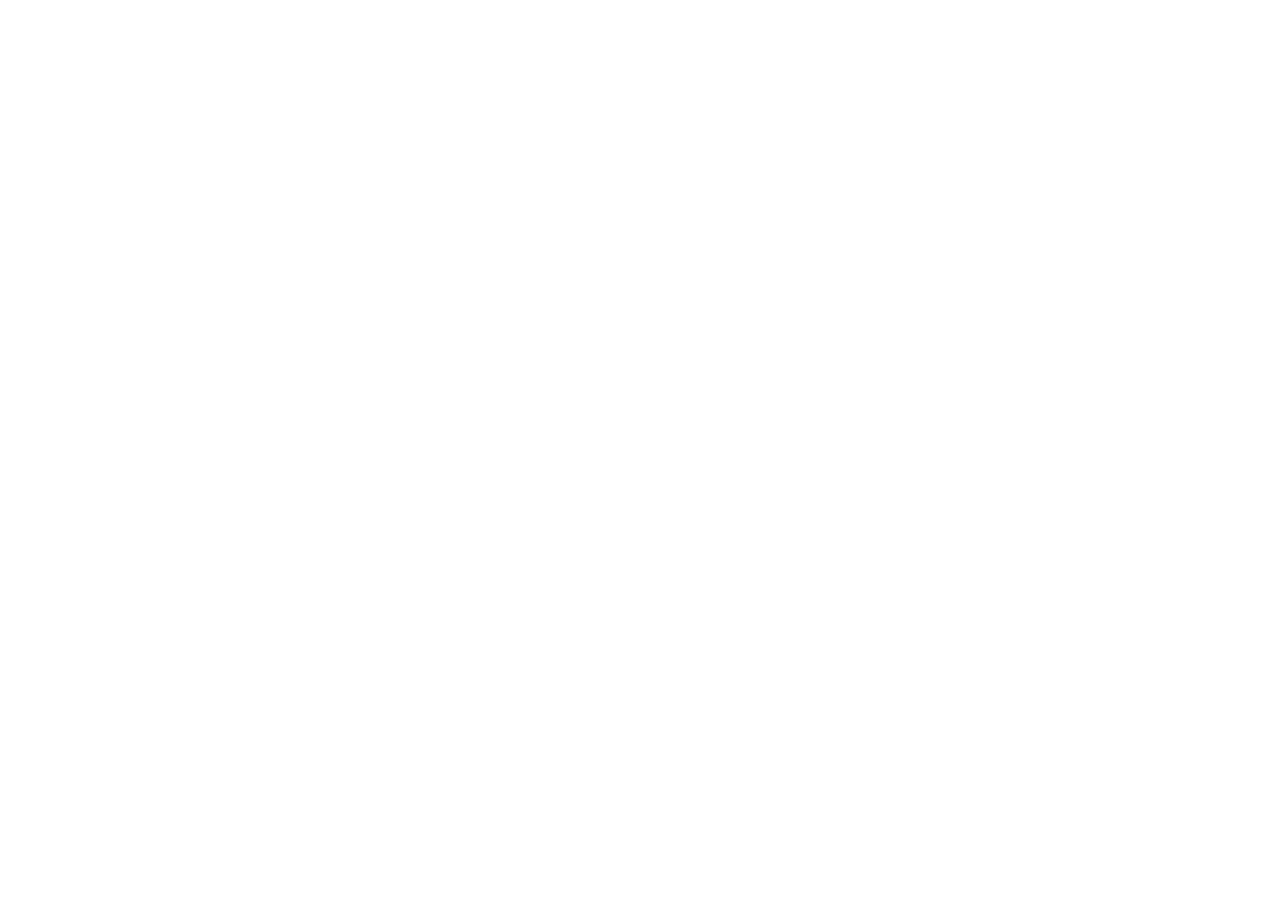
==== index.html @ d42e46c6 "أن شاء الله يشتغل" ====
<!DOCTYPE html>
<html lang="en">
<head>
    <meta charset="UTF-8">
    <meta name="viewport" content="width=device-width, initial-scale=1.0">
    <title>Derma</title>
    <link rel="stylesheet" href="css/style.css">
</head>
<body>
    
</body>
</html>
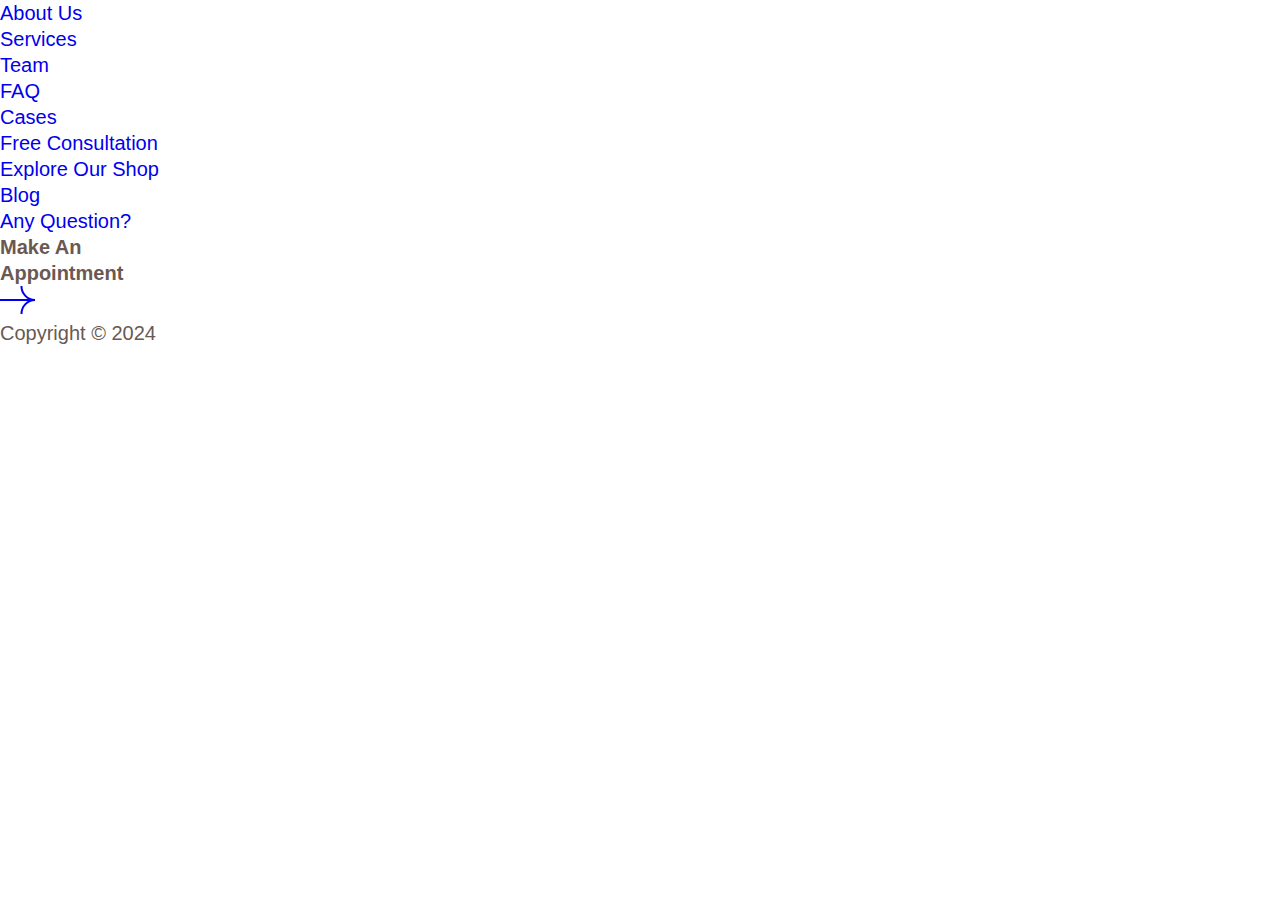
==== commit 23861486: "third" ====
--- a/index.html
+++ b/index.html
@@ -1,12 +1,138 @@
 <!DOCTYPE html>
 <html lang="en">
-<head>
-    <meta charset="UTF-8">
-    <meta name="viewport" content="width=device-width, initial-scale=1.0">
+  <head>
+    <meta charset="UTF-8" />
+    <meta name="viewport" content="width=device-width, initial-scale=1.0" />
     <title>Derma</title>
-    <link rel="stylesheet" href="css/style.css">
-</head>
-<body>
-    
-</body>
-</html>+    <link
+      rel="shortcut icon"
+      type="image/x-icon"
+      href="assets/img/logo/favicon.png"
+    />
+    <link rel="stylesheet" href="assets/css/pignose.calendar.css" />
+    <link rel="stylesheet" href="assets/css/animate.css" />
+    <link rel="stylesheet" href="assets/css/font-awesome.min.css" />
+    <link rel="stylesheet" href="assets/css/bootstrap.min.css" />
+    <link rel="stylesheet" href="assets/css/main.css" />
+  </head>
+  <body>
+    <header></header>
+    <main>
+      <section></section>
+    </main>
+    <footer>
+      <div class="footer-area theme-bg">
+        <div class="footer-top-4">
+          <div class="container">
+            <div class="footer-top-4-border pt-85">
+              <div class="row">
+                <div class="col-lg-3 col-md-6 col-sm-6">
+                  <div
+                    class="footer-widget footer-4-col-1 mb-80 wow fadeInUp"
+                    data-wow-duration="1s"
+                    data-wow-delay=".2s"
+                  >
+                    <div class="footer-link">
+                      <ul>
+                        <li><a href="about.html">About Us</a></li>
+                        <li><a href="services.html">Services</a></li>
+                        <li><a href="team.html">Team</a></li>
+                        <li><a href="faq.html">FAQ</a></li>
+                        <li><a href="case.html">Cases</a></li>
+                      </ul>
+                    </div>
+                  </div>
+                </div>
+                <div class="col-lg-3 col-md-6 col-sm-6">
+                  <div
+                    class="footer-widget footer-4-col-2 mb-80 wow fadeInUp"
+                    data-wow-duration="1s"
+                    data-wow-delay=".4s"
+                  >
+                    <div class="footer-link">
+                      <ul>
+                        <li>
+                          <a href="appointment.html">Free Consultation</a>
+                        </li>
+                        <li><a href="shop.html">Explore Our Shop</a></li>
+                        <li><a href="blog.html">Blog</a></li>
+                        <li><a href="contact.html">Any Question?</a></li>
+                      </ul>
+                    </div>
+                  </div>
+                </div>
+                <div class="col-lg-6 col-md-10 col-sm-8">
+                  <div
+                    class="footer-widget footer-4-col-3 mb-80 wow fadeInUp"
+                    data-wow-duration="1s"
+                    data-wow-delay=".6s"
+                  >
+                    <div
+                      class="footer-appoinment d-flex justify-content-between align-items-end"
+                    >
+                      <h4 class="appoinment">
+                        Make An <br />
+                        Appointment
+                      </h4>
+                      <a href="appointment.html"
+                        ><span>
+                          <svg
+                            width="35"
+                            height="28"
+                            viewBox="0 0 35 28"
+                            fill="none"
+                            xmlns="http://www.w3.org/2000/svg"
+                          >
+                            <g clip-path="url(#clip0_326_645)">
+                              <path
+                                d="M0 13.9954H35"
+                                stroke="currentColor"
+                                stroke-width="2"
+                                stroke-miterlimit="10"
+                              ></path>
+                              <path
+                                d="M21.4453 0C21.4453 7.73574 27.5079 13.9953 35.0001 13.9953"
+                                stroke="currentColor"
+                                stroke-width="2"
+                                stroke-miterlimit="10"
+                              ></path>
+                              <path
+                                d="M35.0001 13.9954C27.5079 13.9954 21.4453 20.255 21.4453 27.9907"
+                                stroke="currentColor"
+                                stroke-width="2"
+                                stroke-miterlimit="10"
+                              ></path>
+                            </g>
+                            <defs>
+                              <clipPath id="clip0_326_645">
+                                <rect
+                                  width="35"
+                                  height="28"
+                                  fill="white"
+                                ></rect>
+                              </clipPath>
+                            </defs>
+                          </svg> </span
+                      ></a>
+                    </div>
+                  </div>
+                </div>
+              </div>
+            </div>
+          </div>
+        </div>
+        <div class="footer-bottom-4 theme-bg">
+          <div class="container">
+            <div class="row">
+              <div class="col-lg-12">
+                <div class="footer-copyright text-center">
+                  <span>Copyright © 2024</span>
+                </div>
+              </div>
+            </div>
+          </div>
+        </div>
+      </div>
+    </footer>
+  </body>
+</html>
--- a/assets/css/pignose.calendar.css
+++ b/assets/css/pignose.calendar.css
@@ -0,0 +1,413 @@
+@font-face {
+  font-family: 'pignose-calendar-icon';
+  src: url('../fonts/pignose.calendar.eot?gpa4vl');
+  src: url('../fonts/pignose.calendar.eot?gpa4vl#iefix') format('embedded-opentype'), url('../fonts/pignose.calendar.ttf?gpa4vl') format('truetype'), url('../fonts/pignose.calendar.woff?gpa4vl') format('woff'), url('../fonts/pignose.calendar.svg?gpa4vl#pignose.calendar') format('svg');
+  font-weight: normal;
+  font-style: normal;
+}
+.pignose-calendar .icon-arrow-left,
+.pignose-calendar .icon-arrow-right {
+  font-family: 'pignose-calendar-icon' !important;
+  speak: none;
+  font-style: normal;
+  font-weight: normal;
+  font-variant: normal;
+  text-transform: none;
+  line-height: 1;
+}
+.pignose-calendar .icon-arrow-left:before {
+  content: '\e90b';
+}
+.pignose-calendar .icon-arrow-right:before {
+  content: '\e90a';
+}
+.pignose-calendar-wrapper {
+  display: none;
+  position: fixed;
+  width: 80%;
+  max-width: 360px;
+  top: 50%;
+  left: 50%;
+  border-radius: 2px;
+  z-index: 50001;
+  overflow: hidden;
+  -webkit-box-shadow: 0 4px 16px #000000;
+          box-shadow: 0 4px 16px #000000;
+  -webkit-transform: translate3d(0, 160px, 0);
+          transform: translate3d(0, 160px, 0);
+  opacity: 0;
+  -webkit-transition: opacity 0.3s ease, -webkit-transform 0.5s ease-out;
+  transition: opacity 0.3s ease, -webkit-transform 0.5s ease-out;
+  transition: opacity 0.3s ease, transform 0.5s ease-out;
+  transition: opacity 0.3s ease, transform 0.5s ease-out, -webkit-transform 0.5s ease-out;
+}
+.pignose-calendar-wrapper.pignose-calendar-wrapper-active {
+  opacity: 1;
+  -webkit-transform: translate3d(0, 0, 0);
+          transform: translate3d(0, 0, 0);
+}
+.pignose-calendar-wrapper .pignose-calendar {
+  max-width: auto;
+  width: 100%;
+  border: none;
+}
+.pignose-calendar-wrapper .pignose-calendar .pignose-calendar-button-group {
+  border-top: 1px solid #e2e2e2;
+  overflow: hidden;
+}
+.pignose-calendar-wrapper .pignose-calendar .pignose-calendar-button-group .pignose-calendar-button {
+  width: 50%;
+  display: block;
+  float: left;
+  height: 3.2em;
+  text-align: center;
+  line-height: 3.2em;
+  color: #333333;
+  font-weight: 600;
+  text-decoration: none;
+  -webkit-transition: background-color 0.3s ease;
+  transition: background-color 0.3s ease;
+  -webkit-box-sizing: border-box;
+          box-sizing: border-box;
+}
+.pignose-calendar-wrapper .pignose-calendar .pignose-calendar-button-group .pignose-calendar-button:hover {
+  background-color: #efefef;
+}
+.pignose-calendar-wrapper .pignose-calendar .pignose-calendar-button-group .pignose-calendar-button-apply {
+  color: #ffffff;
+  background-color: #2fabb7;
+}
+.pignose-calendar-wrapper .pignose-calendar .pignose-calendar-button-group .pignose-calendar-button-apply:hover {
+  background-color: #49c4d0;
+}
+.pignose-calendar-wrapper-overlay {
+  background-color: #000000;
+  opacity: 0;
+  -webkit-transition: opacity 0.3s ease;
+  transition: opacity 0.3s ease;
+  position: fixed;
+  top: 0;
+  left: 0;
+  right: 0;
+  bottom: 0;
+  width: 100%;
+  height: 100%;
+  z-index: 50000;
+}
+.pignose-calendar-wrapper-overlay.pignose-calendar-wrapper-overlay-active {
+  opacity: 0.7;
+}
+.pignose-calendar {
+  width: 80%;
+  max-width: 360px;
+  background-color: #ffffff;
+  border: 1px solid #d8d8d8;
+  font-size: 100%;
+  margin: 0 auto;
+  -webkit-box-shadow: 0 3px 8px rgba(0, 0, 0, 0.25);
+          box-shadow: 0 3px 8px rgba(0, 0, 0, 0.25);
+}
+.pignose-calendar .pignose-calendar-top {
+  padding: 2.6em 0;
+  background-color: #fafafa;
+  border-bottom: 1px solid #e2e2e2;
+  -webkit-box-shadow: 0 3px 8px rgba(0, 0, 0, 0.125);
+          box-shadow: 0 3px 8px rgba(0, 0, 0, 0.125);
+  position: relative;
+  overflow: hidden;
+}
+.pignose-calendar .pignose-calendar-top .pignose-calendar-top-date {
+  position: absolute;
+  top: 0;
+  left: 0;
+  width: 100%;
+  height: 100%;
+  padding: 1.8em 0;
+  text-align: center;
+  text-transform: uppercase;
+  -webkit-box-sizing: border-box;
+          box-sizing: border-box;
+}
+.pignose-calendar .pignose-calendar-top .pignose-calendar-top-year,
+.pignose-calendar .pignose-calendar-top .pignose-calendar-top-month {
+  display: block;
+  text-align: center;
+}
+.pignose-calendar .pignose-calendar-top .pignose-calendar-top-year {
+  font-size: 115%;
+  color: rgba(0, 0, 0, 0.5);
+}
+.pignose-calendar .pignose-calendar-top .pignose-calendar-top-month {
+  margin-bottom: 0.4em;
+  font-size: 130%;
+  font-weight: 600;
+}
+.pignose-calendar .pignose-calendar-top .pignose-calendar-top-nav {
+  display: inline-block;
+  width: 1.6em;
+  height: 1.6em;
+  position: relative;
+  z-index: 5;
+  text-decoration: none;
+}
+.pignose-calendar .pignose-calendar-top .pignose-calendar-top-nav .pignose-calendar-top-value {
+  display: inline-block;
+  color: #777777;
+  font-size: 115%;
+  font-weight: 600;
+  vertical-align: middle;
+  margin-top: -10px;
+}
+.pignose-calendar .pignose-calendar-top .pignose-calendar-top-nav .pignose-calendar-top-icon {
+  color: #555555;
+  font-size: 160%;
+}
+.pignose-calendar .pignose-calendar-top .pignose-calendar-top-nav.pignose-calendar-top-prev {
+  float: left;
+  margin-left: 1.6em;
+}
+.pignose-calendar .pignose-calendar-top .pignose-calendar-top-nav.pignose-calendar-top-prev .pignose-calendar-top-value {
+  margin-left: 0.2em;
+}
+.pignose-calendar .pignose-calendar-top .pignose-calendar-top-nav.pignose-calendar-top-next {
+  float: right;
+  margin-right: 1.6em;
+}
+.pignose-calendar .pignose-calendar-top .pignose-calendar-top-nav.pignose-calendar-top-next .pignose-calendar-top-value {
+  margin-right: 0.2em;
+}
+.pignose-calendar .pignose-calendar-header {
+  padding: 0 1.2em;
+  margin-top: 1.2em;
+  font-weight: 600;
+  overflow: hidden;
+}
+.pignose-calendar .pignose-calendar-header .pignose-calendar-week {
+  float: left;
+  width: 14.28%;
+  height: 2.8em;
+  text-align: center;
+  line-height: 2.8em;
+  -webkit-box-sizing: border-box;
+          box-sizing: border-box;
+}
+.pignose-calendar .pignose-calendar-header .pignose-calendar-week.pignose-calendar-week-sun,
+.pignose-calendar .pignose-calendar-header .pignose-calendar-week.pignose-calendar-week-sat {
+  color: #fa4832;
+}
+.pignose-calendar .pignose-calendar-header .pignose-calendar-week:last-child {
+  width: 14.32%;
+}
+.pignose-calendar .pignose-calendar-body {
+  padding: 1.2em;
+}
+.pignose-calendar .pignose-calendar-body .pignose-calendar-row {
+  overflow: hidden;
+}
+.pignose-calendar .pignose-calendar-unit {
+  float: left;
+  display: block;
+  height: 3.8em;
+  width: 14.28%;
+  text-align: center;
+  line-height: 2.8em;
+  -webkit-box-sizing: border-box;
+          box-sizing: border-box;
+}
+.pignose-calendar .pignose-calendar-unit:last-child {
+  width: 14.32%;
+}
+.pignose-calendar .pignose-calendar-unit .pignose-calendar-button-schedule-container {
+  line-height: 0.5em;
+}
+.pignose-calendar .pignose-calendar-unit .pignose-calendar-button-schedule-container .pignose-calendar-button-schedule-pin {
+  display: inline-block;
+  background-color: #777777;
+  width: 0.5em;
+  height: 0.5em;
+  border-radius: 50%;
+  margin-right: 0.2em;
+}
+.pignose-calendar .pignose-calendar-unit .pignose-calendar-button-schedule-container .pignose-calendar-button-schedule-pin:last-child {
+  margin-right: 0;
+}
+.pignose-calendar .pignose-calendar-unit a {
+  display: inline-block;
+  width: 2.4em;
+  height: 2.4em;
+  border-radius: 50%;
+  color: #49c4d0;
+  line-height: 2.4em;
+  text-align: center;
+  text-decoration: none;
+  -webkit-transition: background-color 0.3s ease, color 0.3s ease;
+  transition: background-color 0.3s ease, color 0.3s ease;
+}
+.pignose-calendar .pignose-calendar-unit a:active {
+  background-color: #d8d8d8;
+}
+.pignose-calendar .pignose-calendar-unit.pignose-calendar-unit-disabled a {
+  opacity: 0.5;
+  background-color: #efefef;
+}
+.pignose-calendar .pignose-calendar-unit.pignose-calendar-unit-active a {
+  background-color: #2fabb7;
+  color: #ffffff;
+  font-weight: 600;
+  -webkit-box-shadow: 0 1px 3px rgba(0, 0, 0, 0.5);
+          box-shadow: 0 1px 3px rgba(0, 0, 0, 0.5);
+}
+.pignose-calendar .pignose-calendar-unit.pignose-calendar-unit-active.pignose-calendar-unit-sun a,
+.pignose-calendar .pignose-calendar-unit.pignose-calendar-unit-active.pignose-calendar-unit-sat a {
+  color: #ffffff;
+}
+.pignose-calendar .pignose-calendar-unit.pignose-calendar-unit-range a {
+  background-color: #efefef;
+  border-radius: 0;
+  width: 100%;
+}
+.pignose-calendar .pignose-calendar-unit.pignose-calendar-unit-range.pignose-calendar-unit-disabled a {
+  color: #b2b9bb;
+  background-color: #e1e1e1;
+}
+.pignose-calendar .pignose-calendar-unit.pignose-calendar-unit-range.pignose-calendar-unit-range-first a {
+  border-top-left-radius: 1.2em;
+  border-bottom-left-radius: 1.2em;
+}
+.pignose-calendar .pignose-calendar-unit.pignose-calendar-unit-range.pignose-calendar-unit-range-last a {
+  border-top-right-radius: 1.2em;
+  border-bottom-right-radius: 1.2em;
+}
+.pignose-calendar .pignose-calendar-unit.pignose-calendar-unit-sun a,
+.pignose-calendar .pignose-calendar-unit.pignose-calendar-unit-sat a {
+  color: #fa4832;
+}
+.pignose-calendar.pignose-calendar-default .pignose-calendar-body .pignose-calendar-row .pignose-calendar-unit.pignose-calendar-unit-toggle-active a {
+  color: #cccccc !important;
+}
+.pignose-calendar.pignose-calendar-default.pignose-calendar-reverse .pignose-calendar-body .pignose-calendar-row .pignose-calendar-unit.pignose-calendar-unit-toggle-inactive a {
+  color: #cccccc !important;
+}
+.pignose-calendar.pignose-calendar-dark {
+  border-color: #323537;
+  background-color: #4b4f51;
+  -webkit-box-shadow: 0 3px 8px rgba(0, 0, 0, 0.5);
+          box-shadow: 0 3px 8px rgba(0, 0, 0, 0.5);
+}
+.pignose-calendar.pignose-calendar-dark .pignose-calendar-top {
+  background-color: #3f4244;
+  border-bottom-color: #323537;
+  -webkit-box-shadow: 0 3px 8px rgba(0, 0, 0, 0.175);
+          box-shadow: 0 3px 8px rgba(0, 0, 0, 0.175);
+}
+.pignose-calendar.pignose-calendar-dark .pignose-calendar-top .pignose-calendar-top-month {
+  color: #ffffff;
+}
+.pignose-calendar.pignose-calendar-dark .pignose-calendar-top .pignose-calendar-top-year {
+  color: #bdc2c5;
+}
+.pignose-calendar.pignose-calendar-dark .pignose-calendar-top .pignose-calendar-top-nav .pignose-calendar-top-value {
+  color: #a2a9ab;
+}
+.pignose-calendar.pignose-calendar-dark .pignose-calendar-top .pignose-calendar-top-nav .pignose-calendar-top-icon {
+  color: #a2a9ab;
+}
+.pignose-calendar.pignose-calendar-dark .pignose-calendar-header .pignose-calendar-week {
+  color: #bdc2c5;
+}
+.pignose-calendar.pignose-calendar-dark .pignose-calendar-header.pignose-calendar-week-sun,
+.pignose-calendar.pignose-calendar-dark .pignose-calendar-header.pignose-calendar-week-sat {
+  color: #ff6060;
+}
+.pignose-calendar.pignose-calendar-dark .pignose-calendar-body .pignose-calendar-row .pignose-calendar-unit a {
+  color: #51cfd2;
+}
+.pignose-calendar.pignose-calendar-dark .pignose-calendar-body .pignose-calendar-row .pignose-calendar-unit.pignose-calendar-unit-sun a,
+.pignose-calendar.pignose-calendar-dark .pignose-calendar-body .pignose-calendar-row .pignose-calendar-unit.pignose-calendar-unit-sat a {
+  color: #ff6060;
+}
+.pignose-calendar.pignose-calendar-dark .pignose-calendar-body .pignose-calendar-row .pignose-calendar-unit.pignose-calendar-unit-disabled a {
+  color: #868e8f;
+  background-color: #5d6365;
+}
+.pignose-calendar.pignose-calendar-dark .pignose-calendar-body .pignose-calendar-row .pignose-calendar-unit.pignose-calendar-unit-active a {
+  color: #ffffff;
+  background-color: #31bbbf;
+  -webkit-box-shadow: 0 1px 3px rgba(0, 0, 0, 0.75);
+          box-shadow: 0 1px 3px rgba(0, 0, 0, 0.75);
+}
+.pignose-calendar.pignose-calendar-dark .pignose-calendar-body .pignose-calendar-row .pignose-calendar-unit.pignose-calendar-unit-toggle a {
+  color: #8b8f94;
+}
+.pignose-calendar.pignose-calendar-dark .pignose-calendar-body .pignose-calendar-row .pignose-calendar-unit.pignose-calendar-unit-range a {
+  background-color: #5a5d62;
+}
+.pignose-calendar.pignose-calendar-dark .pignose-calendar-body .pignose-calendar-row .pignose-calendar-unit.pignose-calendar-unit-range.pignose-calendar-unit-disabled a {
+  color: #727a7c;
+  background-color: #4f5558;
+}
+.pignose-calendar.pignose-calendar-dark .pignose-calendar-button-group {
+  border-top: 1px solid #323537;
+  overflow: hidden;
+}
+.pignose-calendar.pignose-calendar-dark .pignose-calendar-button-group .pignose-calendar-button {
+  color: #ffffff;
+}
+.pignose-calendar.pignose-calendar-dark .pignose-calendar-button-group .pignose-calendar-button:hover {
+  background-color: #5a5d62;
+}
+.pignose-calendar.pignose-calendar-dark .pignose-calendar-button-group .pignose-calendar-button-apply {
+  color: #ffffff;
+  background-color: #31bbbf;
+}
+.pignose-calendar.pignose-calendar-blue {
+  background-color: #fafafa;
+}
+.pignose-calendar.pignose-calendar-blue .pignose-calendar-top {
+  background-color: #009fe3;
+  border-bottom-color: #e1e1e1;
+}
+.pignose-calendar.pignose-calendar-blue .pignose-calendar-top .pignose-calendar-top-month {
+  color: #ffffff;
+}
+.pignose-calendar.pignose-calendar-blue .pignose-calendar-top .pignose-calendar-top-year {
+  color: #ffffff;
+}
+.pignose-calendar.pignose-calendar-blue .pignose-calendar-top .pignose-calendar-top-nav .pignose-calendar-top-value {
+  color: #ffffff;
+}
+.pignose-calendar.pignose-calendar-blue .pignose-calendar-top .pignose-calendar-top-nav .pignose-calendar-top-icon {
+  color: #ffffff;
+}
+.pignose-calendar.pignose-calendar-blue .pignose-calendar-header .pignose-calendar-week {
+  color: #5c6270;
+}
+.pignose-calendar.pignose-calendar-blue .pignose-calendar-header .pignose-calendar-week.pignose-calendar-week-sun,
+.pignose-calendar.pignose-calendar-blue .pignose-calendar-header .pignose-calendar-week.pignose-calendar-week-sat {
+  color: #fa4832;
+}
+.pignose-calendar.pignose-calendar-blue .pignose-calendar-body .pignose-calendar-row .pignose-calendar-unit a {
+  color: #5c6270;
+}
+.pignose-calendar.pignose-calendar-blue .pignose-calendar-body .pignose-calendar-row .pignose-calendar-unit.pignose-calendar-unit-sun a,
+.pignose-calendar.pignose-calendar-blue .pignose-calendar-body .pignose-calendar-row .pignose-calendar-unit.pignose-calendar-unit-sat a {
+  color: #fa4832;
+}
+.pignose-calendar.pignose-calendar-blue .pignose-calendar-body .pignose-calendar-row .pignose-calendar-unit.pignose-calendar-unit-disabled a {
+  background-color: #efefef;
+}
+.pignose-calendar.pignose-calendar-blue .pignose-calendar-body .pignose-calendar-row .pignose-calendar-unit.pignose-calendar-unit-active a {
+  color: #ffffff;
+  background-color: #009fe3;
+  -webkit-box-shadow: 0 1px 3px rgba(0, 0, 0, 0.75);
+          box-shadow: 0 1px 3px rgba(0, 0, 0, 0.75);
+}
+.pignose-calendar.pignose-calendar-blue .pignose-calendar-body .pignose-calendar-row .pignose-calendar-unit.pignose-calendar-unit-toggle a {
+  color: #cccccc;
+}
+.pignose-calendar.pignose-calendar-blue .pignose-calendar-body .pignose-calendar-row .pignose-calendar-unit.pignose-calendar-unit-range a {
+  background-color: #efefef;
+}
+.pignose-calendar.pignose-calendar-blue .pignose-calendar-body .pignose-calendar-row .pignose-calendar-unit.pignose-calendar-unit-range.pignose-calendar-unit-disabled a {
+  background-color: #efefef;
+}
--- a/assets/css/main.css
+++ b/assets/css/main.css
@@ -0,0 +1,55 @@
+:root {
+    /**
+    @font family declaration
+    */
+    --tp-ff-body: 'DM Sans', sans-serif;
+    --tp-ff-heading: 'Virsace Bigiora', sans-serif;
+    --tp-ff-p: 'DM Sans', sans-serif;
+    --tp-ff-fontawesome: "Font Awesome 6 Pro";
+    /**
+    @color declaration
+    */
+    --tp-common-white: #ffffff;
+    --tp-common-black: #000;
+    --tp-common-1: #FCF6EF;
+    --tp-heading-primary: #481E0B;
+    --tp-grey-1: #F1F1F1;
+    --tp-grey-2: #F5F6F8;
+    --tp-grey-3: #F5F2ED;
+    --tp-text-body: #6A5952;
+    --tp-text-1: #481E0B;
+    --tp-theme-primary: #CD5F37;
+    --tp-theme-secondary: #F7E6D4;
+    --tp-theme-3: #F0DED6;
+    --tp-theme-4: #FFD056;
+    --tp-theme-5: #FDF2ED;
+    --tp-theme-6: #FAEFEB;
+    --tp-theme-7: #F0E3D2;
+    --tp-border-primary: #000;
+    --tp-border-secondary: #000;
+    /**
+    @font size
+    */
+    --tp-fz-body: 20px;
+    --tp-fz-p: 24px;
+  }
+  
+  * {
+    margin: 0;
+    padding: 0;
+    box-sizing: border-box;
+  }
+  
+  body {
+    font-family: var(--tp-ff-body);
+    font-size: var(--tp-fz-body);
+    font-weight: normal;
+    color: var(--tp-text-body);
+    line-height: 26px;
+    overflow-X: hidden !important;
+  }
+  
+  a {
+    text-decoration: none;
+  }
+  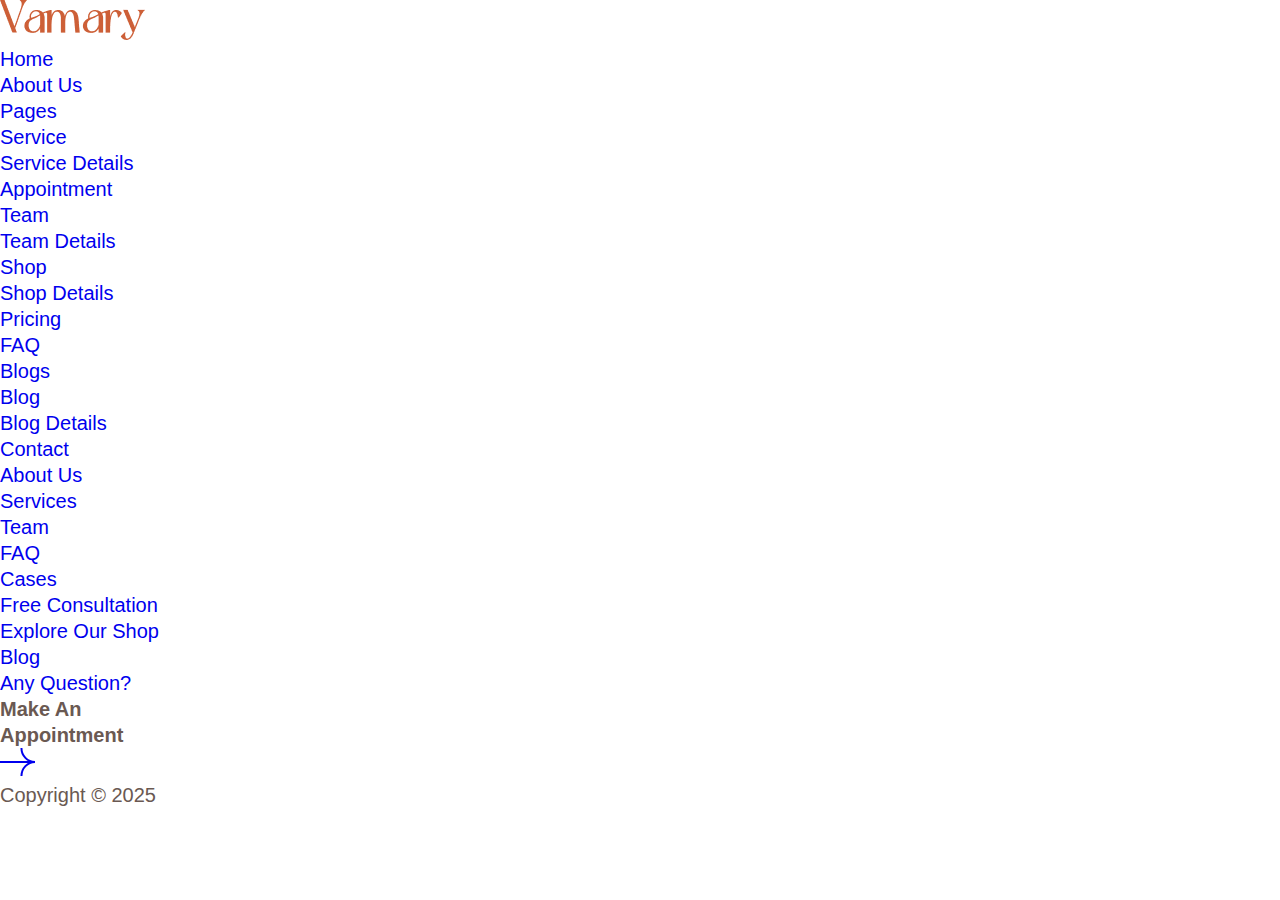
==== commit 9feecc29: "بسم الله" ====
--- a/index.html
+++ b/index.html
@@ -16,7 +16,65 @@
     <link rel="stylesheet" href="assets/css/main.css" />
   </head>
   <body>
-    <header></header>
+    <header class="header">
+      <a href="index.html" class="logo">
+        <img src="./assets/img/logo/logo.png" alt="logo"
+      /></a>
+      <nav class="navbar">
+        <ul>
+          <li class="has-dropdown">
+            <a href="index.html">Home</a>
+          </li>
+          <li>
+            <a href="about.html">About Us</a>
+          </li>
+          <li>
+            <a href="#">Pages</a>
+            <ul class="tp-supmenue">
+              <li>
+                <a href="services.html">Service</a>
+              </li>
+              <li>
+                <a href="service-details.html">Service Details</a>
+              </li>
+              <li>
+                <a href="appointment.html">Appointment</a>
+              </li>
+              <li>
+                <a href="team.html">Team</a>
+              </li>
+              <li>
+                <a href="team-details.html">Team Details</a>
+              </li>
+              <li>
+                <a href="shop.html">Shop</a>
+              </li>
+              <li>
+                <a href="shop-details.html">Shop Details</a>
+              </li>
+              <li>
+                <a href="pricing.html">Pricing</a>
+              </li>
+              <li>
+                <a href="faq.html">FAQ</a>
+              </li>
+            </ul>
+          </li>
+          <li>
+            <a href="blog.html">Blogs</a>
+            <ul class="tp-supmenue">
+              <li>
+                <a href="blog.html">Blog</a>
+              </li>
+              <li>
+                <a href="blog-detais.html">Blog Details</a>
+              </li>
+            </ul>
+          </li>
+          <li><a href="contact.html">Contact</a></li>
+        </ul>
+      </nav>
+    </header>
     <main>
       <section></section>
     </main>
@@ -126,7 +184,7 @@
             <div class="row">
               <div class="col-lg-12">
                 <div class="footer-copyright text-center">
-                  <span>Copyright © 2024</span>
+                  <span>Copyright © 2025</span>
                 </div>
               </div>
             </div>
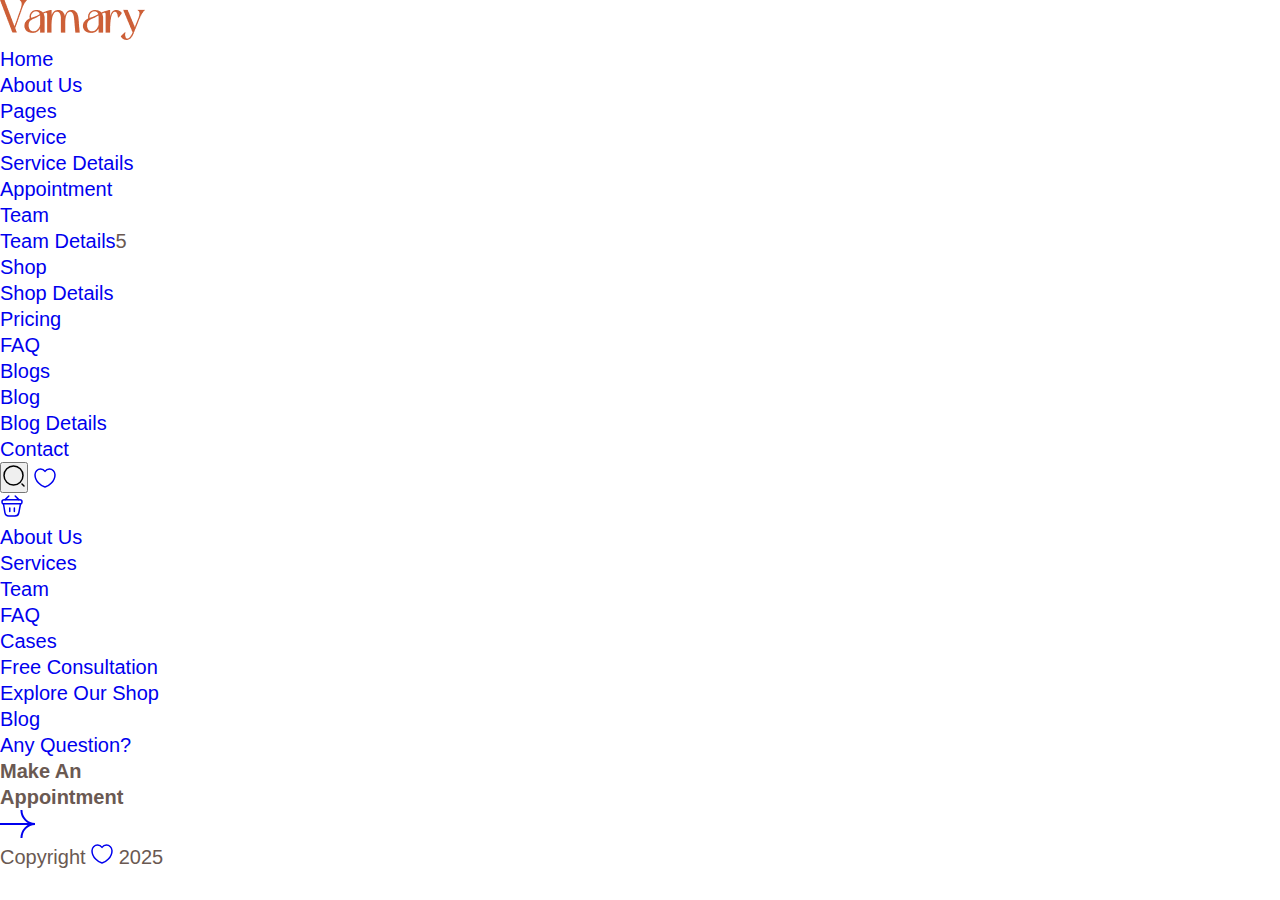
==== commit 6d642ae9: "footer" ====
--- a/index.html
+++ b/index.html
@@ -16,64 +16,169 @@
     <link rel="stylesheet" href="assets/css/main.css" />
   </head>
   <body>
-    <header class="header">
-      <a href="index.html" class="logo">
-        <img src="./assets/img/logo/logo.png" alt="logo"
-      /></a>
-      <nav class="navbar">
-        <ul>
-          <li class="has-dropdown">
-            <a href="index.html">Home</a>
-          </li>
-          <li>
-            <a href="about.html">About Us</a>
-          </li>
-          <li>
-            <a href="#">Pages</a>
-            <ul class="tp-supmenue">
-              <li>
-                <a href="services.html">Service</a>
-              </li>
-              <li>
-                <a href="service-details.html">Service Details</a>
-              </li>
-              <li>
-                <a href="appointment.html">Appointment</a>
-              </li>
-              <li>
-                <a href="team.html">Team</a>
-              </li>
-              <li>
-                <a href="team-details.html">Team Details</a>
-              </li>
-              <li>
-                <a href="shop.html">Shop</a>
-              </li>
-              <li>
-                <a href="shop-details.html">Shop Details</a>
-              </li>
-              <li>
-                <a href="pricing.html">Pricing</a>
-              </li>
-              <li>
-                <a href="faq.html">FAQ</a>
-              </li>
-            </ul>
-          </li>
-          <li>
-            <a href="blog.html">Blogs</a>
-            <ul class="tp-supmenue">
-              <li>
-                <a href="blog.html">Blog</a>
-              </li>
-              <li>
-                <a href="blog-detais.html">Blog Details</a>
-              </li>
-            </ul>
-          </li>
-          <li><a href="contact.html">Contact</a></li>
-        </ul>
-      </nav>
+    <header>
+      <div class="header_area header-4 tp-header-hight">
+        <a href="index.html" class="logo">
+          <img src="./assets/img/logo/logo.png" alt="logo"
+        /></a>
+        <nav class="navbar">
+          <ul>
+            <li class="has-dropdown">
+              <a href="index.html">Home</a>
+            </li>
+            <li>
+              <a href="about.html">About Us</a>
+            </li>
+            <li>
+              <a href="#">Pages</a>
+              <ul class="tp-supmenue">
+                <li>
+                  <a href="services.html">Service</a>
+                </li>
+                <li>
+                  <a href="service-details.html">Service Details</a>
+                </li>
+                <li>
+                  <a href="appointment.html">Appointment</a>
+                </li>
+                <li>
+                  <a href="team.html">Team</a>
+                </li>
+                <li><a href="team-details.html">Team Details</a>5</li>
+                <li>
+                  <a href="shop.html">Shop</a>
+                </li>
+                <li>
+                  <a href="shop-details.html">Shop Details</a>
+                </li>
+                <li>
+                  <a href="pricing.html">Pricing</a>
+                </li>
+                <li>
+                  <a href="faq.html">FAQ</a>
+                </li>
+              </ul>
+            </li>
+            <li>
+              <a href="blog.html">Blogs</a>
+              <ul class="tp-supmenue">
+                <li>
+                  <a href="blog.html">Blog</a>
+                </li>
+                <li>
+                  <a href="blog-detais.html">Blog Details</a>
+                </li>
+              </ul>
+            </li>
+            <li><a href="contact.html">Contact</a></li>
+          </ul>
+        </nav>
+      </div>
+
+      <!-- searh button -->
+      <button class="tp-search-toggle">
+        <span>
+          <svg
+            width="24"
+            height="24"
+            viewBox="0 0 24 24"
+            fill="none"
+            xmlns="http://www.w3.org/2000/svg"
+          >
+            <path
+              d="M11.5 21C16.7467 21 21 16.7467 21 11.5C21 6.25329 16.7467 2 11.5 2C6.25329 2 2 6.25329 2 11.5C2 16.7467 6.25329 21 11.5 21Z"
+              stroke="currentColor"
+              stroke-width="1.5"
+              stroke-linecap="round"
+              stroke-linejoin="round"
+            ></path>
+            <path
+              d="M22 22L20 20"
+              stroke="currentColor"
+              stroke-width="1.5"
+              stroke-linecap="round"
+              stroke-linejoin="round"
+            ></path>
+          </svg>
+        </span>
+      </button>
+      <!-- wishlist -->
+      <a href="wishlist.html">
+        <span>
+          <svg
+            width="22"
+            height="20"
+            viewBox="0 0 22 20"
+            fill="none"
+            xmlns="http://www.w3.org/2000/svg"
+          >
+            <path
+              d="M11.62 18.8096C11.28 18.9296 10.72 18.9296 10.38 18.8096C7.48 17.8196 1 13.6896 1 6.68961C1 3.59961 3.49 1.09961 6.56 1.09961C8.38 1.09961 9.99 1.97961 11 3.33961C12.01 1.97961 13.63 1.09961 15.44 1.09961C18.51 1.09961 21 3.59961 21 6.68961C21 13.6896 14.52 17.8196 11.62 18.8096Z"
+              stroke="currentColor"
+              stroke-width="1.5"
+              stroke-linecap="round"
+              stroke-linejoin="round"
+            />
+          </svg>
+        </span>
+      </a>
+      <!-- delete items -->
+      <div class="cart-list-wrap">
+        <a
+          href="cart.html"
+          class="cart-list-wrapper"
+        >
+          <span>
+            <svg
+              width="24"
+              height="24"
+              viewBox="0 0 24 24"
+              fill="none"
+              xmlns="http://www.w3.org/2000/svg"
+            >
+              <path
+                d="M8.81141 2L5.19141 5.63"
+                stroke="currentColor"
+                stroke-width="1.5"
+                stroke-miterlimit="10"
+                stroke-linecap="round"
+                stroke-linejoin="round"
+              ></path>
+              <path
+                d="M15.1914 2L18.8114 5.63"
+                stroke="currentColor"
+                stroke-width="1.5"
+                stroke-miterlimit="10"
+                stroke-linecap="round"
+                stroke-linejoin="round"
+              ></path>
+              <path
+                d="M2 7.84961C2 5.99961 2.99 5.84961 4.22 5.84961H19.78C21.01 5.84961 22 5.99961 22 7.84961C22 9.99961 21.01 9.84961 19.78 9.84961H4.22C2.99 9.84961 2 9.99961 2 7.84961Z"
+                stroke="currentColor"
+                stroke-width="1.5"
+              ></path>
+              <path
+                d="M9.76172 14V17.55"
+                stroke="currentColor"
+                stroke-width="1.5"
+                stroke-linecap="round"
+              ></path>
+              <path
+                d="M14.3594 14V17.55"
+                stroke="currentColor"
+                stroke-width="1.5"
+                stroke-linecap="round"
+              ></path>
+              <path
+                d="M3.5 10L4.91 18.64C5.23 20.58 6 22 8.86 22H14.89C18 22 18.46 20.64 18.82 18.76L20.5 10"
+                stroke="currentColor"
+                stroke-width="1.5"
+                stroke-linecap="round"
+              ></path>
+            </svg>
+          </span>
+        </a>
+      </div>
     </header>
     <main>
       <section></section>
@@ -184,7 +289,28 @@
             <div class="row">
               <div class="col-lg-12">
                 <div class="footer-copyright text-center">
-                  <span>Copyright © 2025</span>
+                  <i class="fa-regular fa-heart fa-bounce"></i>
+                  <span
+                    >Copyright
+                    <a href="wishlist.html">
+                      <svg
+                        width="22"
+                        height="20"
+                        viewBox="0 0 22 20"
+                        fill="none"
+                        xmlns="http://www.w3.org/2000/svg"
+                      >
+                        <path
+                          d="M11.62 18.8096C11.28 18.9296 10.72 18.9296 10.38 18.8096C7.48 17.8196 1 13.6896 1 6.68961C1 3.59961 3.49 1.09961 6.56 1.09961C8.38 1.09961 9.99 1.97961 11 3.33961C12.01 1.97961 13.63 1.09961 15.44 1.09961C18.51 1.09961 21 3.59961 21 6.68961C21 13.6896 14.52 17.8196 11.62 18.8096Z"
+                          stroke="currentColor"
+                          stroke-width="1.5"
+                          stroke-linecap="round"
+                          stroke-linejoin="round"
+                        />
+                      </svg>
+                    </a>
+                    2025</span
+                  >
                 </div>
               </div>
             </div>
--- a/assets/css/main.css
+++ b/assets/css/main.css
@@ -1,3 +1,11 @@
+/*-----------------------------------------------------------------------------------
+
+    Project Name:  vamary 
+    Author: Shimaa Mohamed Hanafy
+    Description: plastic Surgery
+    Version: 1.0
+
+/* ----------------------------------------------------------------------------------- */
 :root {
     /**
     @font family declaration
@@ -52,4 +60,199 @@
   a {
     text-decoration: none;
   }
-  +  footer{
+  --wp--preset--aspect-ratio--square: 1;
+  --wp--preset--aspect-ratio--4-3: 4/3;
+  --wp--preset--aspect-ratio--3-4: 3/4;
+  --wp--preset--aspect-ratio--3-2: 3/2;
+  --wp--preset--aspect-ratio--2-3: 2/3;
+  --wp--preset--aspect-ratio--16-9: 16/9;
+  --wp--preset--aspect-ratio--9-16: 9/16;
+  --wp--preset--color--black: #000000;
+  --wp--preset--color--cyan-bluish-gray: #abb8c3;
+  --wp--preset--color--white: #ffffff;
+  --wp--preset--color--pale-pink: #f78da7;
+  --wp--preset--color--vivid-red: #cf2e2e;
+  --wp--preset--color--luminous-vivid-orange: #ff6900;
+  --wp--preset--color--luminous-vivid-amber: #fcb900;
+  --wp--preset--color--light-green-cyan: #7bdcb5;
+  --wp--preset--color--vivid-green-cyan: #00d084;
+  --wp--preset--color--pale-cyan-blue: #8ed1fc;
+  --wp--preset--color--vivid-cyan-blue: #0693e3;
+  --wp--preset--color--vivid-purple: #9b51e0;
+  --wp--preset--gradient--vivid-cyan-blue-to-vivid-purple: linear-gradient(135deg,rgba(6,147,227,1) 0%,rgb(155,81,224) 100%);
+  --wp--preset--gradient--light-green-cyan-to-vivid-green-cyan: linear-gradient(135deg,rgb(122,220,180) 0%,rgb(0,208,130) 100%);
+  --wp--preset--gradient--luminous-vivid-amber-to-luminous-vivid-orange: linear-gradient(135deg,rgba(252,185,0,1) 0%,rgba(255,105,0,1) 100%);
+  --wp--preset--gradient--luminous-vivid-orange-to-vivid-red: linear-gradient(135deg,rgba(255,105,0,1) 0%,rgb(207,46,46) 100%);
+  --wp--preset--gradient--very-light-gray-to-cyan-bluish-gray: linear-gradient(135deg,rgb(238,238,238) 0%,rgb(169,184,195) 100%);
+  --wp--preset--gradient--cool-to-warm-spectrum: linear-gradient(135deg,rgb(74,234,220) 0%,rgb(151,120,209) 20%,rgb(207,42,186) 40%,rgb(238,44,130) 60%,rgb(251,105,98) 80%,rgb(254,248,76) 100%);
+  --wp--preset--gradient--blush-light-purple: linear-gradient(135deg,rgb(255,206,236) 0%,rgb(152,150,240) 100%);
+  --wp--preset--gradient--blush-bordeaux: linear-gradient(135deg,rgb(254,205,165) 0%,rgb(254,45,45) 50%,rgb(107,0,62) 100%);
+  --wp--preset--gradient--luminous-dusk: linear-gradient(135deg,rgb(255,203,112) 0%,rgb(199,81,192) 50%,rgb(65,88,208) 100%);
+  --wp--preset--gradient--pale-ocean: linear-gradient(135deg,rgb(255,245,203) 0%,rgb(182,227,212) 50%,rgb(51,167,181) 100%);
+  --wp--preset--gradient--electric-grass: linear-gradient(135deg,rgb(202,248,128) 0%,rgb(113,206,126) 100%);
+  --wp--preset--gradient--midnight: linear-gradient(135deg,rgb(2,3,129) 0%,rgb(40,116,252) 100%);
+  --wp--preset--font-size--small: 13px;
+  --wp--preset--font-size--medium: 20px;
+  --wp--preset--font-size--large: 36px;
+  --wp--preset--font-size--x-large: 42px;
+  --wp--preset--font-family--inter: "Inter", sans-serif;
+  --wp--preset--font-family--cardo: Cardo;
+  --wp--preset--spacing--20: 0.44rem;
+  --wp--preset--spacing--30: 0.67rem;
+  --wp--preset--spacing--40: 1rem;
+  --wp--preset--spacing--50: 1.5rem;
+  --wp--preset--spacing--60: 2.25rem;
+  --wp--preset--spacing--70: 3.38rem;
+  --wp--preset--spacing--80: 5.06rem;
+  --wp--preset--shadow--natural: 6px 6px 9px rgba(0, 0, 0, 0.2);
+  --wp--preset--shadow--deep: 12px 12px 50px rgba(0, 0, 0, 0.4);
+  --wp--preset--shadow--sharp: 6px 6px 0px rgba(0, 0, 0, 0.2);
+  --wp--preset--shadow--outlined: 6px 6px 0px -3px rgba(255, 255, 255, 1), 6px 6px rgba(0, 0, 0, 1);
+  --wp--preset--shadow--crisp: 6px 6px 0px rgba(0, 0, 0, 1);
+  --bs-blue: #0d6efd;
+  --bs-indigo: #6610f2;
+  --bs-purple: #6f42c1;
+  --bs-pink: #d63384;
+  --bs-red: #dc3545;
+  --bs-orange: #fd7e14;
+  --bs-yellow: #ffc107;
+  --bs-green: #198754;
+  --bs-teal: #20c997;
+  --bs-cyan: #0dcaf0;
+  --bs-white: #fff;
+  --bs-gray: #6c757d;
+  --bs-gray-dark: #343a40;
+  --bs-primary: #0d6efd;
+  --bs-secondary: #6c757d;
+  --bs-success: #198754;
+  --bs-info: #0dcaf0;
+  --bs-warning: #ffc107;
+  --bs-danger: #dc3545;
+  --bs-light: #f8f9fa;
+  --bs-dark: #212529;
+  --bs-font-sans-serif: system-ui,-apple-system,"Segoe UI",Roboto,"Helvetica Neue",Arial,"Noto Sans","Liberation Sans",sans-serif,"Apple Color Emoji","Segoe UI Emoji","Segoe UI Symbol","Noto Color Emoji";
+  --bs-font-monospace: SFMono-Regular,Menlo,Monaco,Consolas,"Liberation Mono","Courier New",monospace;
+  --bs-gradient: linear-gradient(180deg, rgba(255, 255, 255, 0.15), rgba(255, 255, 255, 0));
+  --swiper-theme-color: #007aff;
+  --swiper-navigation-size: 44px;
+  --fa-font-brands: normal 400 1em/1 "Font Awesome 6 Brands";
+  --fa-font-duotone: normal 900 1em/1 "Font Awesome 6 Duotone";
+  --fa-font-light: normal 300 1em/1 "Font Awesome 6 Pro";
+  --fa-font-regular: normal 400 1em/1 "Font Awesome 6 Pro";
+  --fa-font-solid: normal 900 1em/1 "Font Awesome 6 Pro";
+  --fa-font-thin: normal 100 1em/1 "Font Awesome 6 Pro";
+  --tp-ff-body: 'DM Sans', sans-serif;
+  --tp-ff-heading: 'Virsace Bigiora', sans-serif;
+  --tp-ff-p: 'DM Sans', sans-serif;
+  --tp-ff-fontawesome: "Font Awesome 6 Pro";
+  --tp-common-white: #ffffff;
+  --tp-common-black: #000;
+  --tp-common-1: #FCF6EF;
+  --tp-heading-primary: #481E0B;
+  --tp-grey-1: #F1F1F1;
+  --tp-grey-2: #F5F6F8;
+  --tp-grey-3: #F5F2ED;
+  --tp-text-body: #6A5952;
+  --tp-text-1: #481E0B;
+  --tp-theme-4: #FFD056;
+  --tp-theme-5: #FDF2ED;
+  --tp-theme-6: #FAEFEB;
+  --tp-theme-7: #F0E3D2;
+  --tp-border-primary: #000;
+  --tp-border-secondary: #000;
+  --tp-fz-body: 20px;
+  --tp-fz-p: 24px;
+  --page-title-display: block;
+  --wpbc_form-button-light-size-height: 43px;
+  --wpbc_form-field-border-radius: 3px;
+  --wpbc_form-field-border-style: solid;
+  --wpbc_form-field-border-size: 1px;
+  --wpbc_form-field-background-color: #ffffff;
+  --wpbc_form-field-border-color: rgba(0, 0, 0, 0.25);
+  --wpbc_form-field-border-color-spare: rgba(0, 0, 0, 0.25);
+  --wpbc_form-field-text-color: rgba(0, 0, 0, 0.7);
+  --wpbc_form-field-disabled-color: rgba(0, 0, 0, 0.2);
+  --wpbc_form-select-bg-img: url("data:image/svg+xml,%3csvg xmlns='http://www.w3.org/2000/svg' viewBox='0 0 16 16'%3e%3cpath fill='none' stroke='%23343a40' stroke-linecap='round' stroke-linejoin='round' stroke-width='2' d='m2 5 6 6 6-6'/%3e%3c/svg%3e");
+  --wpbc_form-field-menu-color: #ffffff;
+  --wpbc_form-label-color: rgba(0, 0, 0, 0.85);
+  --wpbc_form-label-sublabel-color: rgba(0, 0, 0, 0.55);
+  --wpbc_form-label-error-color: #d63637;
+  --wpbc_form-button-border-radius: 3px;
+  --wpbc_form-button-border-style: none;
+  --wpbc_form-button-border-size: 1px;
+  --wpbc_form-button-background-color: #066aab;
+  --wpbc_form-button-background-color-alt: #066aab;
+  --wpbc_form-button-border-color: #066aab;
+  --wpbc_form-button-text-color: #ffffff;
+  --wpbc_form-button-text-color-alt: #fff;
+  --wpbc_form-page-break-color: #066aab;
+  --wpbc_form-background-image: none;
+  --wpbc_form-background-position: center center;
+  --wpbc_form-background-repeat: no-repeat;
+  --wpbc_form-background-size: cover;
+  --wpbc_form-background-width: 100px;
+  --wpbc_form-background-height: 100px;
+  --wpbc_form-background-color: rgba(0, 0, 0, 0);
+  --wpbc_form-background-url: none;
+  --wpbc_form-container-padding: 0px;
+  --wpbc_form-container-border-style: none;
+  --wpbc_form-container-border-width: 1px;
+  --wpbc_form-container-border-color: #000000;
+  --wpbc_form-container-border-radius: 3px;
+  --wpbc_form-field-size-input-height: 43px;
+  --wpbc_form-field-size-input-spacing: 15px;
+  --wpbc_form-field-size-font-size: 16px;
+  --wpbc_form-field-size-line-height: 19px;
+  --wpbc_form-field-size-padding-h: 14px;
+  --wpbc_form-field-size-checkbox-size: 16px;
+  --wpbc_form-field-size-sublabel-spacing: 5px;
+  --wpbc_form-field-size-icon-size: 1;
+  --wpbc_form-label-size-font-size: 16px;
+  --wpbc_form-label-size-line-height: 19px;
+  --wpbc_form-label-size-sublabel-font-size: 14px;
+  --wpbc_form-label-size-sublabel-line-height: 17px;
+  --wpbc_form-button-size-font-size: 17px;
+  --wpbc_form-button-size-height: 41px;
+  --wpbc_form-button-size-padding-h: 15px;
+  --wpbc_form-button-size-margin-top: 10px;
+  --wpbc_form-container-shadow-size-box-shadow: none;
+  --wpbc_form-marging-between-several-checkbox-radio: 30px;
+  --wpbc_form-padding-between-label-checkbox-radio: 8px;
+  --wpbc_timeline-row-height: 37px;
+  --wpbc_timeline-matrix-row-header-height: 58px;
+  --wpbc_timeline-single-row-header-height: 40px;
+  --wpbc_timeline-booking-pending-color: #ffd86c;
+  --wpbc_timeline-past-booking-pending-color: #fff3d2;
+  --wpbc_timeline-booking-pending-border-color: #e49c2d;
+  --wpbc_timeline-booking-approved-color: #5A71A1;
+  --wpbc_timeline-past-booking-approved-color: #8591aa;
+  --wpbc_timeline-booking-approved-border-color: #4B5E85;
+  --wpbc_timeline-new-month-border-color: transparent;
+  --tp-theme-primary: #CD5F37;
+  --tp-theme-secondary: #F7E6D4;
+  --tp-theme-3: #F0DED6;
+  -webkit-text-size-adjust: 100%;
+  -webkit-tap-highlight-color: transparent;
+  font-family: var(--tp-ff-body);
+  font-size: var(--tp-fz-body);
+  font-weight: normal;
+  color: var(--tp-text-body);
+  line-height: 26px;
+  word-wrap: break-word;
+  --e-global-color-primary: #6EC1E4;
+  --e-global-color-secondary: #54595F;
+  --e-global-color-text: #7A7A7A;
+  --e-global-color-accent: #61CE70;
+  --e-global-typography-primary-font-family: "Roboto";
+  --e-global-typography-primary-font-weight: 600;
+  --e-global-typography-secondary-font-family: "Roboto Slab";
+  --e-global-typography-secondary-font-weight: 400;
+  --e-global-typography-text-font-family: "Roboto";
+  --e-global-typography-text-font-weight: 400;
+  --e-global-typography-accent-font-family: "Roboto";
+  --e-global-typography-accent-font-weight: 500;
+  margin: 0;
+  padding: 0;
+  box-sizing: border-box;
+  }